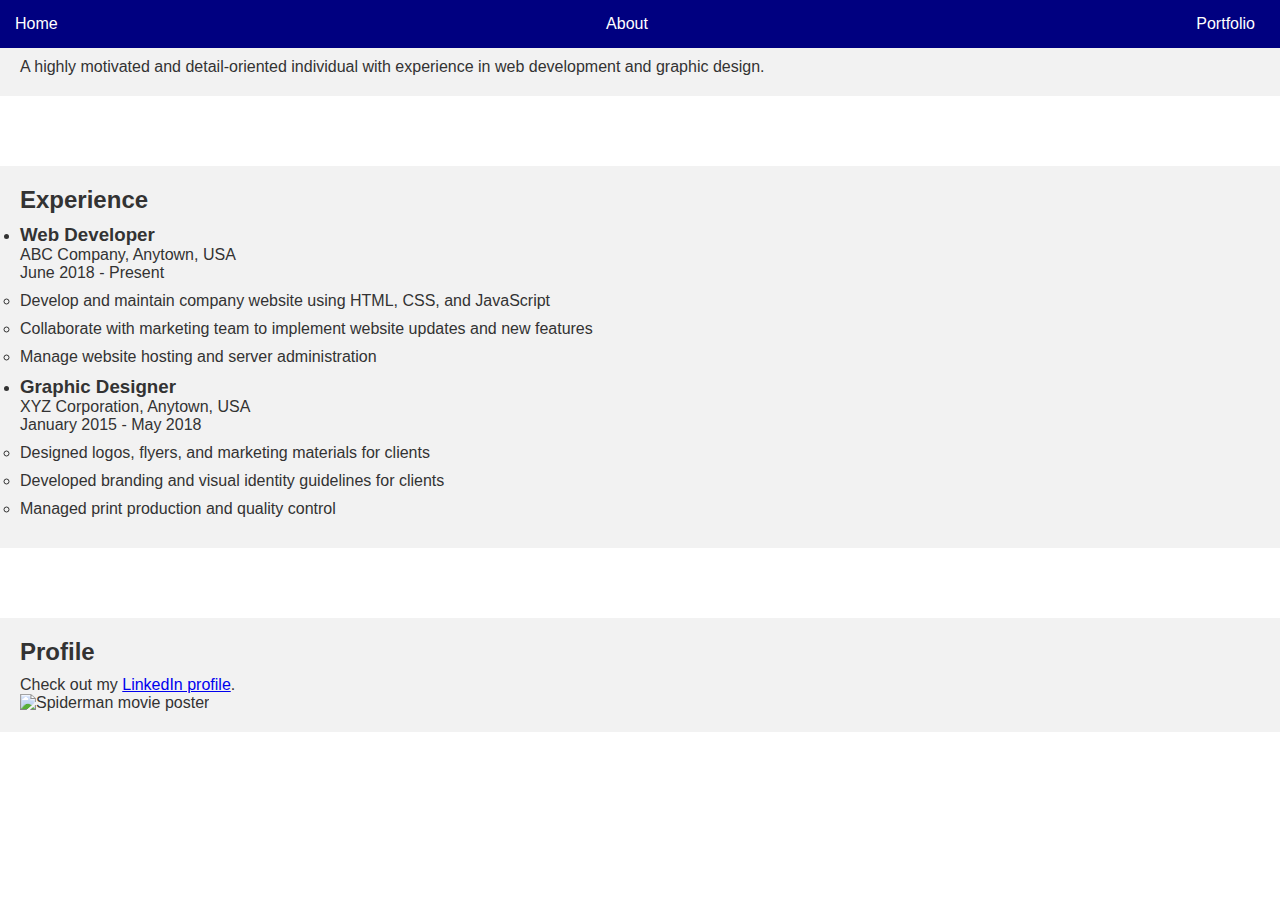
==== index.html @ d973f9e8 "changed stuff" ====
<!DOCTYPE html>
<html lang="en">
<head>
    <meta charset="UTF-8">
    <meta http-equiv="X-UA-Compatible" content="IE=edge">
    <meta name="viewport" content="width=device-width, initial-scale=1.0">
    <title>Document</title>
  <link rel="stylesheet" href="styles.css">
    <link rel="stylesheet" href="script.js">
  
</head>
<body>
    <nav>
        <a href="index.html">Home</a>
        <a href="about.html">About</a>
        <a href="portfolio.html">Portfolio</a>
    </nav>
    <section>
      <h2>Summary</h2>
      <p>A highly motivated and detail-oriented individual with experience in web development and graphic design.</p>
    </section>
   <section>
      <h2>Experience</h2>
      <ul>
        <li>
          <h3>Web Developer</h3>
          <p>ABC Company, Anytown, USA</p>
          <p>June 2018 - Present</p>
          <ul>
            <li>Develop and maintain company website using HTML, CSS, and JavaScript</li>
            <li>Collaborate with marketing team to implement website updates and new features</li>
            <li>Manage website hosting and server administration</li>
          </ul>
        </li>
        <li>
          <h3>Graphic Designer</h3>
          <p>XYZ Corporation, Anytown, USA</p>
          <p>January 2015 - May 2018</p>
          <ul>
            <li>Designed logos, flyers, and marketing materials for clients</li>
            <li>Developed branding and visual identity guidelines for clients</li>
            <li>Managed print production and quality control</li>
          </ul>
        </li>
      </ul>
    </section>
   <section>
      <h2>Profile</h2>
      <p>Check out my <a href="#">LinkedIn profile</a>.</p>
      <img src="https://external-content.duckduckgo.com/iu/?u=http%3A%2F%2Fwww.designbolts.com%2Fwp-content%2Fuploads%2F2019%2F02%2FSpider-Man-Far-From-Home-Movie-2019-Desktop-Wallpapers-HD-3-1.jpg&f=1&nofb=1&ipt=0f1af00e0bac3c87b105016618ef4537102a49efaf25d2584932bf85f6f2cf4a&ipo=images" alt="Spiderman movie poster">
    </section>
</body>
</html>
---- styles.css ----
/* Resetting some default styles */
* {
  box-sizing: border-box;
  margin: 0;
  padding: 0;
}

/* Setting default font family and color */
body {
  font-family: Arial, sans-serif;
  color: #333;
}

/* Styling the navigation bar */
nav {
  background-color: navy;
  display: flex;
  justify-content: space-between;
  align-items: center;
  padding: 10px;
  position: fixed;
  top: 0;
  width: 100%;
}

nav a {
  color: white;
  text-decoration: none;
  margin-right: 10px;
  padding: 5px;
}

nav a:hover {
  background-color: lightblue;
}

/* Styling the sections */
section {
  background-color: #f2f2f2;
  padding: 20px;
  margin-top: 70px;
}

section:first-of-type {
  margin-top: 0;
}

section h2 {
  margin-bottom: 10px;
}

section ul {
  margin-top: 10px;
}

section li {
  margin-bottom: 10px;
}

section img {
  max-width: 100%;
  max-height: 200px;
  position: relative;
  top: 0;
  left: 0;
}

/* Media query for responsive nav bar */
@media screen and (max-width: 480px) {
  nav {
    flex-direction: column;
    align-items: flex-start;
    padding: 10px 20px;
  }

  nav a {
    margin-right: 0;
    margin-bottom: 10px;
  }
}
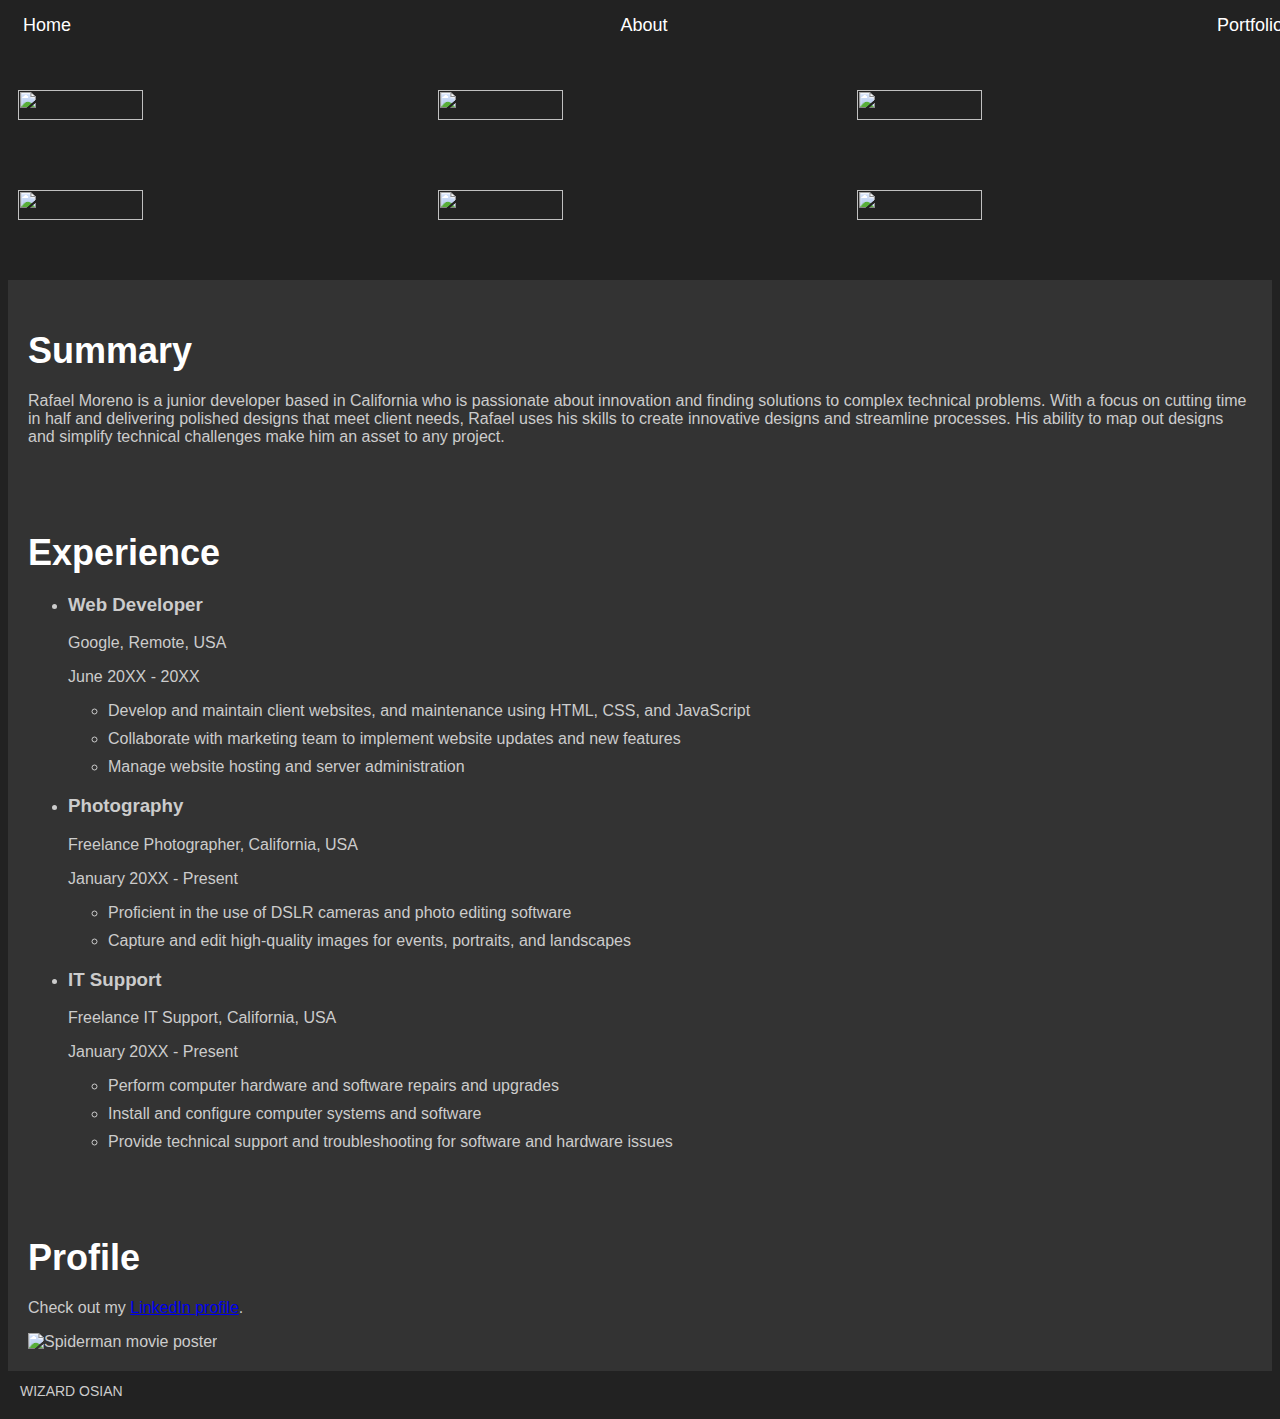
==== commit 926b2106: "added a banner and adjusted some content" ====
--- a/index.html
+++ b/index.html
@@ -15,39 +15,63 @@
         <a href="about.html">About</a>
         <a href="portfolio.html">Portfolio</a>
     </nav>
+    <hr style="background-color:black;">
+    <hr>
+    <div class="banner">
+        <div class="collage">
+          <img src="https://images.unsplash.com/photo-1598057327499-d4189dede036?ixlib=rb-4.0.3&ixid=MnwxMjA3fDB8MHxwaG90by1wYWdlfHx8fGVufDB8fHx8&auto=format&fit=crop&w=774&q=80">
+          <img src="https://images.unsplash.com/photo-1531569696811-22fd21449dd1?ixlib=rb-4.0.3&ixid=MnwxMjA3fDB8MHxwaG90by1wYWdlfHx8fGVufDB8fHx8&auto=format&fit=crop&w=1035&q=80">
+          <img src="https://images.unsplash.com/photo-1519564463853-62962823fb39?ixlib=rb-4.0.3&ixid=MnwxMjA3fDB8MHxwaG90by1wYWdlfHx8fGVufDB8fHx8&auto=format&fit=crop&w=2833&q=80">
+          <img src="https://images.unsplash.com/photo-1569917761723-0a168f30c01c?ixlib=rb-4.0.3&ixid=MnwxMjA3fDB8MHxwaG90by1wYWdlfHx8fGVufDB8fHx8&auto=format&fit=crop&w=2071&q=80">
+          <img src="https://images.unsplash.com/photo-1624355834445-ec4f2ee30e5e?ixlib=rb-4.0.3&ixid=MnwxMjA3fDB8MHxwaG90by1wYWdlfHx8fGVufDB8fHx8&auto=format&fit=crop&w=2070&q=80">
+          <img src="https://images.unsplash.com/photo-1502675135487-e971002a6adb?ixlib=rb-4.0.3&ixid=MnwxMjA3fDB8MHxwaG90by1wYWdlfHx8fGVufDB8fHx8&auto=format&fit=crop&w=776&q=80">
+        </div>
+      </div>
+      
     <section>
       <h2>Summary</h2>
-      <p>A highly motivated and detail-oriented individual with experience in web development and graphic design.</p>
+      <p>Rafael Moreno is a junior developer based in California who is passionate about innovation and finding solutions to complex technical problems. With a focus on cutting time in half and delivering polished designs that meet client needs, Rafael uses his skills to create innovative designs and streamline processes. His ability to map out designs and simplify technical challenges make him an asset to any project.</p>
     </section>
-   <section>
-      <h2>Experience</h2>
-      <ul>
-        <li>
-          <h3>Web Developer</h3>
-          <p>ABC Company, Anytown, USA</p>
-          <p>June 2018 - Present</p>
-          <ul>
-            <li>Develop and maintain company website using HTML, CSS, and JavaScript</li>
-            <li>Collaborate with marketing team to implement website updates and new features</li>
-            <li>Manage website hosting and server administration</li>
-          </ul>
-        </li>
-        <li>
-          <h3>Graphic Designer</h3>
-          <p>XYZ Corporation, Anytown, USA</p>
-          <p>January 2015 - May 2018</p>
-          <ul>
-            <li>Designed logos, flyers, and marketing materials for clients</li>
-            <li>Developed branding and visual identity guidelines for clients</li>
-            <li>Managed print production and quality control</li>
-          </ul>
-        </li>
-      </ul>
-    </section>
+    <section>
+        <h2>Experience</h2>
+        <ul>
+          <li>
+            <h3>Web Developer</h3>
+            <p>Google, Remote, USA</p>
+            <p>June 20XX - 20XX</p>
+            <ul>
+              <li>Develop and maintain client websites, and maintenance using HTML, CSS, and JavaScript</li>
+              <li>Collaborate with marketing team to implement website updates and new features</li>
+              <li>Manage website hosting and server administration</li>
+            </ul>
+          </li>
+          <li>
+            <h3>Photography</h3>
+            <p>Freelance Photographer, California, USA</p>
+            <p>January 20XX - Present</p>
+            <ul>
+              <li>Proficient in the use of DSLR cameras and photo editing software</li>
+              <li>Capture and edit high-quality images for events, portraits, and landscapes</li>
+            </ul>
+          </li>
+          <li>
+            <h3>IT Support</h3>
+            <p>Freelance IT Support, California, USA</p>
+            <p>January 20XX - Present</p>
+            <ul>
+              <li>Perform computer hardware and software repairs and upgrades</li>
+              <li>Install and configure computer systems and software</li>
+              <li>Provide technical support and troubleshooting for software and hardware issues</li>
+            </ul>
+          </li>
+        </ul>
+      </section>
+      
    <section>
       <h2>Profile</h2>
       <p>Check out my <a href="#">LinkedIn profile</a>.</p>
-      <img src="https://external-content.duckduckgo.com/iu/?u=http%3A%2F%2Fwww.designbolts.com%2Fwp-content%2Fuploads%2F2019%2F02%2FSpider-Man-Far-From-Home-Movie-2019-Desktop-Wallpapers-HD-3-1.jpg&f=1&nofb=1&ipt=0f1af00e0bac3c87b105016618ef4537102a49efaf25d2584932bf85f6f2cf4a&ipo=images" alt="Spiderman movie poster">
+      <img src="https://external-content.duckduckgo.com/iu/?u=https%3A%2F%2Ftse1.mm.bing.net%2Fth%3Fid%3DOIP.JUV3COHIgdNQegdFpcqbBwHaHa%26pid%3DApi%26h%3D160&f=1&ipt=1775d95047e68c410b04f6fbb037222f8dfd7c8ed63e5307d7cb8457ed2f163e&ipo=images" alt="Spiderman movie poster">
     </section>
+  <footer> WIZARD OSIAN</footer>
 </body>
 </html>--- a/styles.css
+++ b/styles.css
@@ -1,80 +1,141 @@
 /* Resetting some default styles */
-* {
-  box-sizing: border-box;
-  margin: 0;
-  padding: 0;
-}
 
 /* Setting default font family and color */
 body {
-  font-family: Arial, sans-serif;
-  color: #333;
-}
-
-/* Styling the navigation bar */
-nav {
-  background-color: navy;
-  display: flex;
-  justify-content: space-between;
-  align-items: center;
-  padding: 10px;
-  position: fixed;
-  top: 0;
-  width: 100%;
-}
-
-nav a {
-  color: white;
-  text-decoration: none;
-  margin-right: 10px;
-  padding: 5px;
-}
-
-nav a:hover {
-  background-color: lightblue;
-}
-
-/* Styling the sections */
-section {
-  background-color: #f2f2f2;
-  padding: 20px;
-  margin-top: 70px;
-}
-
-section:first-of-type {
-  margin-top: 0;
-}
-
-section h2 {
-  margin-bottom: 10px;
-}
-
-section ul {
-  margin-top: 10px;
-}
-
-section li {
-  margin-bottom: 10px;
-}
-
-section img {
-  max-width: 100%;
-  max-height: 200px;
-  position: relative;
-  top: 0;
-  left: 0;
-}
-
-/* Media query for responsive nav bar */
-@media screen and (max-width: 480px) {
+    font-family: Arial, sans-serif;
+    color: #ccc;
+    background-color: #222;
+  }
+  
+  /* Styling the navigation bar */
   nav {
-    flex-direction: column;
-    align-items: flex-start;
-    padding: 10px 20px;
+    background-color: #222;
+    display: flex;
+    justify-content: space-between;
+    align-items: center;
+    padding: 10px;
+    position: fixed;
+    top: 0;
+    width: 100%;
+    z-index: 999;
   }
-
+  
   nav a {
-    margin-right: 0;
+    color: #fff;
+    text-decoration: none;
+    margin-right: 10px;
+    padding: 5px;
+    font-size: 18px;
+  }
+  
+  nav a:hover {
+    background-color: #00d9ff;
+  }
+  
+  /* Styling the banner */
+  .banner {
+    position: relative;
+    height: 200px;
+    overflow: hidden;
+    margin-top: 60px; /* Adjust this value based on the height of your nav bar */
+  }
+  
+      
+      .collage {
+        display: flex;
+        flex-wrap: wrap;
+        justify-content: space-between;
+        align-content: space-between;
+        width: calc(100% - 20px);
+        height: calc(100% - 20px);
+        padding: 10px;
+        margin: 0 auto;
+        box-shadow: 0 2px 4px rgba(0,0,0,0.4);
+      }
+      
+      .collage img {
+        width: calc(33.33% - 10px);
+        height: calc(50% - 10px);
+        object-fit: cover;
+        object-position: center;
+      }
+  
+  /* Styling the sections */
+  section {
+    background-color: #333;
+    padding: 20px;
+  }
+  
+  section:first-of-type {
+    margin-top: 0;
+  }
+  
+  section h2 {
+    margin-bottom: 20px;
+    color: #fff;
+    font-size: 36px;
+  }
+  
+  section ul {
+    margin-top: 10px;
+  }
+  
+  section li {
     margin-bottom: 10px;
   }
-}
+  
+  section img {
+    max-width: 100%;
+    max-height: 200px;
+    position: relative;
+    top: 0;
+    left: 0;
+  }
+  
+  /* Media query for responsive nav bar */
+  @media screen and (max-width: 480px) {
+    nav {
+      flex-direction: column;
+      align-items: flex-start;
+      padding: 10px 20px;
+    }
+  
+    nav a {
+      margin-right: 0;
+      margin-bottom: 10px;
+    }
+  }
+  
+  footer {
+    display: flex;
+    justify-content: space-between;
+    align-items: center;
+    background-color: #222;
+    color: #ccc;
+    font-size: 14px;
+    padding: 12px;
+  }
+  
+  footer a {
+    color: #00d9ff;
+    text-decoration: none;
+  }
+  
+  footer a:hover {
+    text-decoration: underline;
+  }
+  
+  footer p {
+    margin: 0;
+  }
+  
+  footer span {
+    display: inline-block;
+    margin-right: 8px;
+  }
+  
+  footer i {
+    font-size: 16px;
+    margin-right: 4px;
+  }
+  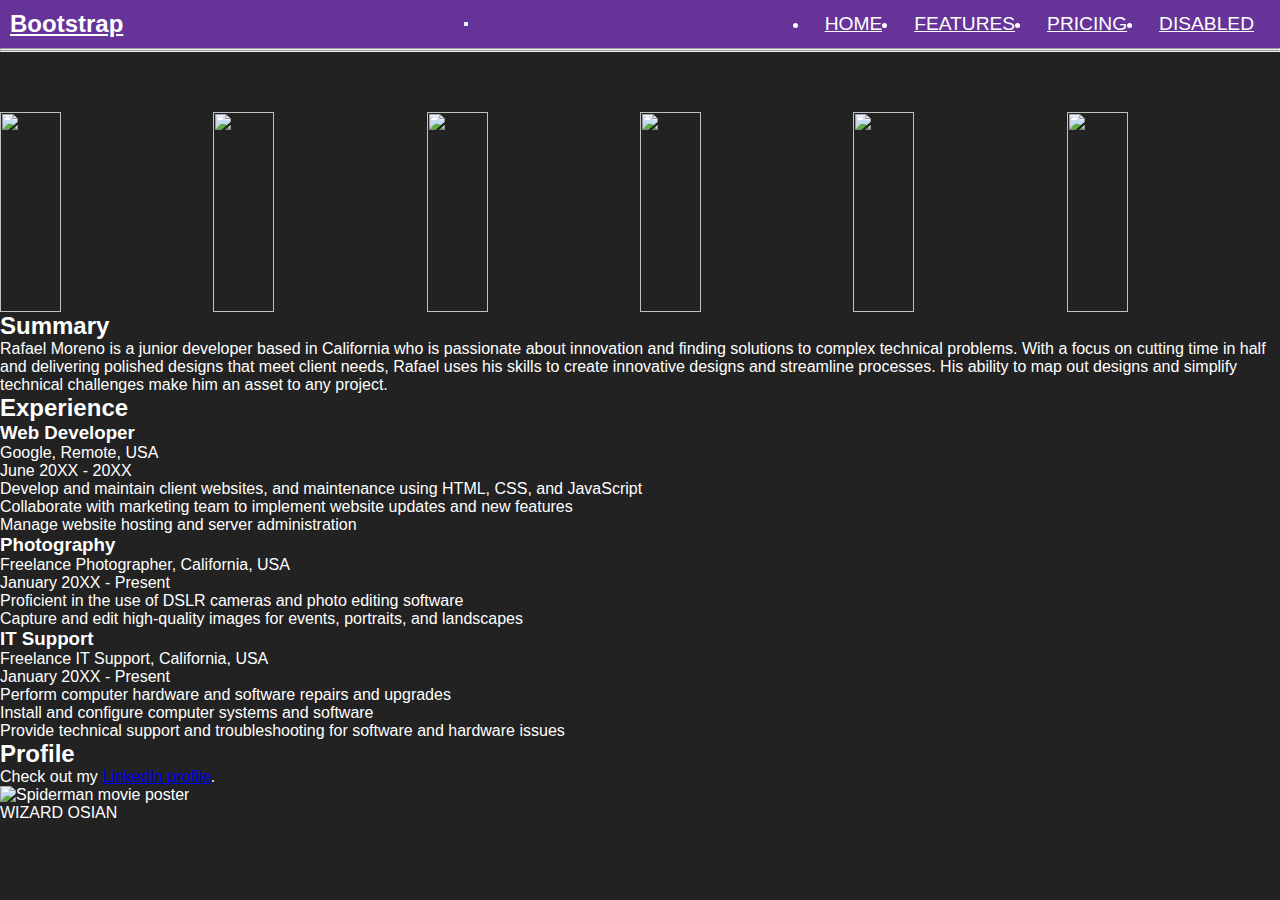
==== commit 1e4d943b: "a new way" ====
--- a/index.html
+++ b/index.html
@@ -10,23 +10,42 @@
   
 </head>
 <body>
-    <nav>
-        <a href="index.html">Home</a>
-        <a href="about.html">About</a>
-        <a href="portfolio.html">Portfolio</a>
-    </nav>
+  <nav class="navbar navbar-expand-md navbar-light bg-light">
+    <a class="navbar-brand" href="#">Bootstrap</a>
+    <button class="navbar-toggler" type="button" data-toggle="collapse" data-target="#navbarNav" aria-controls="navbarNav" aria-expanded="false" aria-label="Toggle navigation">
+      <span class="navbar-toggler-icon"></span>
+    </button>
+  
+    <div class="collapse navbar-collapse" id="navbarNav">
+      <ul class="navbar-nav ml-auto">
+        <li class="nav-item active">
+          <a class="nav-link" href="#">Home</a>
+        </li>
+        <li class="nav-item">
+          <a class="nav-link" href="#">Features</a>
+        </li>
+        <li class="nav-item">
+          <a class="nav-link" href="#">Pricing</a>
+        </li>
+        <li class="nav-item">
+          <a class="nav-link" href="#">Disabled</a>
+        </li>
+      </ul>
+    </div>
+  </nav>
+  
     <hr style="background-color:black;">
     <hr>
     <div class="banner">
-        <div class="collage">
-          <img src="https://images.unsplash.com/photo-1598057327499-d4189dede036?ixlib=rb-4.0.3&ixid=MnwxMjA3fDB8MHxwaG90by1wYWdlfHx8fGVufDB8fHx8&auto=format&fit=crop&w=774&q=80">
-          <img src="https://images.unsplash.com/photo-1531569696811-22fd21449dd1?ixlib=rb-4.0.3&ixid=MnwxMjA3fDB8MHxwaG90by1wYWdlfHx8fGVufDB8fHx8&auto=format&fit=crop&w=1035&q=80">
-          <img src="https://images.unsplash.com/photo-1519564463853-62962823fb39?ixlib=rb-4.0.3&ixid=MnwxMjA3fDB8MHxwaG90by1wYWdlfHx8fGVufDB8fHx8&auto=format&fit=crop&w=2833&q=80">
-          <img src="https://images.unsplash.com/photo-1569917761723-0a168f30c01c?ixlib=rb-4.0.3&ixid=MnwxMjA3fDB8MHxwaG90by1wYWdlfHx8fGVufDB8fHx8&auto=format&fit=crop&w=2071&q=80">
-          <img src="https://images.unsplash.com/photo-1624355834445-ec4f2ee30e5e?ixlib=rb-4.0.3&ixid=MnwxMjA3fDB8MHxwaG90by1wYWdlfHx8fGVufDB8fHx8&auto=format&fit=crop&w=2070&q=80">
-          <img src="https://images.unsplash.com/photo-1502675135487-e971002a6adb?ixlib=rb-4.0.3&ixid=MnwxMjA3fDB8MHxwaG90by1wYWdlfHx8fGVufDB8fHx8&auto=format&fit=crop&w=776&q=80">
-        </div>
+      <div class="collage">
+        <img src="https://images.unsplash.com/photo-1598057327499-d4189dede036?ixlib=rb-4.0.3&ixid=MnwxMjA3fDB8MHxwaG90by1wYWdlfHx8fGVufDB8fHx8&auto=format&fit=crop&w=774&q=80">
+        <img src="https://images.unsplash.com/photo-1531569696811-22fd21449dd1?ixlib=rb-4.0.3&ixid=MnwxMjA3fDB8MHxwaG90by1wYWdlfHx8fGVufDB8fHx8&auto=format&fit=crop&w=1035&q=80">
+        <img src="https://images.unsplash.com/photo-1519564463853-62962823fb39?ixlib=rb-4.0.3&ixid=MnwxMjA3fDB8MHxwaG90by1wYWdlfHx8fGVufDB8fHx8&auto=format&fit=crop&w=2833&q=80">
+        <img src="https://images.unsplash.com/photo-1569917761723-0a168f30c01c?ixlib=rb-4.0.3&ixid=MnwxMjA3fDB8MHxwaG90by1wYWdlfHx8fGVufDB8fHx8&auto=format&fit=crop&w=2071&q=80">
+        <img src="https://images.unsplash.com/photo-1624355834445-ec4f2ee30e5e?ixlib=rb-4.0.3&ixid=MnwxMjA3fDB8MHxwaG90by1wYWdlfHx8fGVufDB8fHx8&auto=format&fit=crop&w=2070&q=80">
+        <img src="https://images.unsplash.com/photo-1502675135487-e971002a6adb?ixlib=rb-4.0.3&ixid=MnwxMjA3fDB8MHxwaG90by1wYWdlfHx8fGVufDB8fHx8&auto=format&fit=crop&w=776&q=80">
       </div>
+    </div>
       
     <section>
       <h2>Summary</h2>
--- a/styles.css
+++ b/styles.css
@@ -1,141 +1,135 @@
 /* Resetting some default styles */
+* {
+  margin: 0;
+  padding: 0;
+  box-sizing: border-box;
+}
 
 /* Setting default font family and color */
 body {
-    font-family: Arial, sans-serif;
-    color: #ccc;
-    background-color: #222;
+  font-family: Arial, sans-serif;
+  color: #fff;
+  background-color: #222;
+}
+
+/* Styling the navigation bar */
+.navbar {
+  background-color: #663399;
+  display: flex;
+  justify-content: space-between;
+  align-items: center;
+  padding: 10px;
+}
+
+.navbar-brand {
+  color: #fff;
+  font-weight: bold;
+  font-size: 1.5rem;
+}
+
+.nav-link {
+  color: #fff;
+  font-size: 1.2rem;
+  margin-left: 1rem;
+  text-transform: uppercase;
+}
+
+.nav-link:hover {
+  color: #f5f5f5;
+}
+
+.navbar-toggler-icon {
+  display: none;
+}
+
+@media screen and (max-width: 768px) {
+  .navbar-nav {
+    display: none;
   }
-  
-  /* Styling the navigation bar */
-  nav {
-    background-color: #222;
-    display: flex;
-    justify-content: space-between;
-    align-items: center;
-    padding: 10px;
-    position: fixed;
+
+  .navbar-toggler {
+    display: block;
+    background-color: #fff;
+    border: none;
+    padding: 6px;
+  }
+
+  .navbar-toggler:hover {
+    background-color: #f5f5f5;
+  }
+
+  .navbar-toggler-icon {
+    display: block;
+    width: 20px;
+    height: 2px;
+    background-color: #333;
+    position: relative;
+    top: 9px;
+  }
+
+  .navbar-toggler-icon::before,
+  .navbar-toggler-icon::after {
+    content: "";
+    display: block;
+    width: 100%;
+    height: 100%;
+    background-color: #333;
+    position: absolute;
+    left: 0;
+    transition: transform 0.3s ease-out;
+  }
+
+  .navbar-toggler-icon::before {
+    top: -6px;
+  }
+
+  .navbar-toggler-icon::after {
+    bottom: -6px;
+  }
+
+  .navbar-toggler.collapsed .navbar-toggler-icon::before {
+    transform: rotate(45deg);
     top: 0;
-    width: 100%;
-    z-index: 999;
   }
-  
-  nav a {
-    color: #fff;
-    text-decoration: none;
-    margin-right: 10px;
-    padding: 5px;
-    font-size: 18px;
+
+  .navbar-toggler.collapsed .navbar-toggler-icon::after {
+    transform: rotate(-45deg);
+    bottom: 0;
   }
-  
-  nav a:hover {
-    background-color: #00d9ff;
+}
+
+.navbar-nav {
+  display: flex;
+  justify-content: center;
+}
+
+.nav-item {
+  margin-right: 1rem;
+}
+
+@media screen and (max-width: 768px) {
+  .nav-item {
+    margin-right: 0;
+    margin-bottom: 0.5rem;
   }
-  
-  /* Styling the banner */
-  .banner {
-    position: relative;
-    height: 200px;
-    overflow: hidden;
-    margin-top: 60px; /* Adjust this value based on the height of your nav bar */
-  }
-  
-      
-      .collage {
-        display: flex;
-        flex-wrap: wrap;
-        justify-content: space-between;
-        align-content: space-between;
-        width: calc(100% - 20px);
-        height: calc(100% - 20px);
-        padding: 10px;
-        margin: 0 auto;
-        box-shadow: 0 2px 4px rgba(0,0,0,0.4);
-      }
-      
-      .collage img {
-        width: calc(33.33% - 10px);
-        height: calc(50% - 10px);
-        object-fit: cover;
-        object-position: center;
-      }
-  
-  /* Styling the sections */
-  section {
-    background-color: #333;
-    padding: 20px;
-  }
-  
-  section:first-of-type {
-    margin-top: 0;
-  }
-  
-  section h2 {
-    margin-bottom: 20px;
-    color: #fff;
-    font-size: 36px;
-  }
-  
-  section ul {
-    margin-top: 10px;
-  }
-  
-  section li {
-    margin-bottom: 10px;
-  }
-  
-  section img {
-    max-width: 100%;
-    max-height: 200px;
-    position: relative;
-    top: 0;
-    left: 0;
-  }
-  
-  /* Media query for responsive nav bar */
-  @media screen and (max-width: 480px) {
-    nav {
-      flex-direction: column;
-      align-items: flex-start;
-      padding: 10px 20px;
-    }
-  
-    nav a {
-      margin-right: 0;
-      margin-bottom: 10px;
-    }
-  }
-  
-  footer {
-    display: flex;
-    justify-content: space-between;
-    align-items: center;
-    background-color: #222;
-    color: #ccc;
-    font-size: 14px;
-    padding: 12px;
-  }
-  
-  footer a {
-    color: #00d9ff;
-    text-decoration: none;
-  }
-  
-  footer a:hover {
-    text-decoration: underline;
-  }
-  
-  footer p {
-    margin: 0;
-  }
-  
-  footer span {
-    display: inline-block;
-    margin-right: 8px;
-  }
-  
-  footer i {
-    font-size: 16px;
-    margin-right: 4px;
-  }
-  +}
+.banner {
+  position: relative;
+  height: 200px;
+  overflow: hidden;
+  margin-top: 60px;
+}
+
+.collage {
+  display: flex;
+  justify-content: space-between;
+  align-items: center;
+  height: 100%;
+}
+
+.collage img {
+  width: calc(33.33% - 10px);
+  height: 100%;
+  object-fit: cover;
+  object-position: center;
+}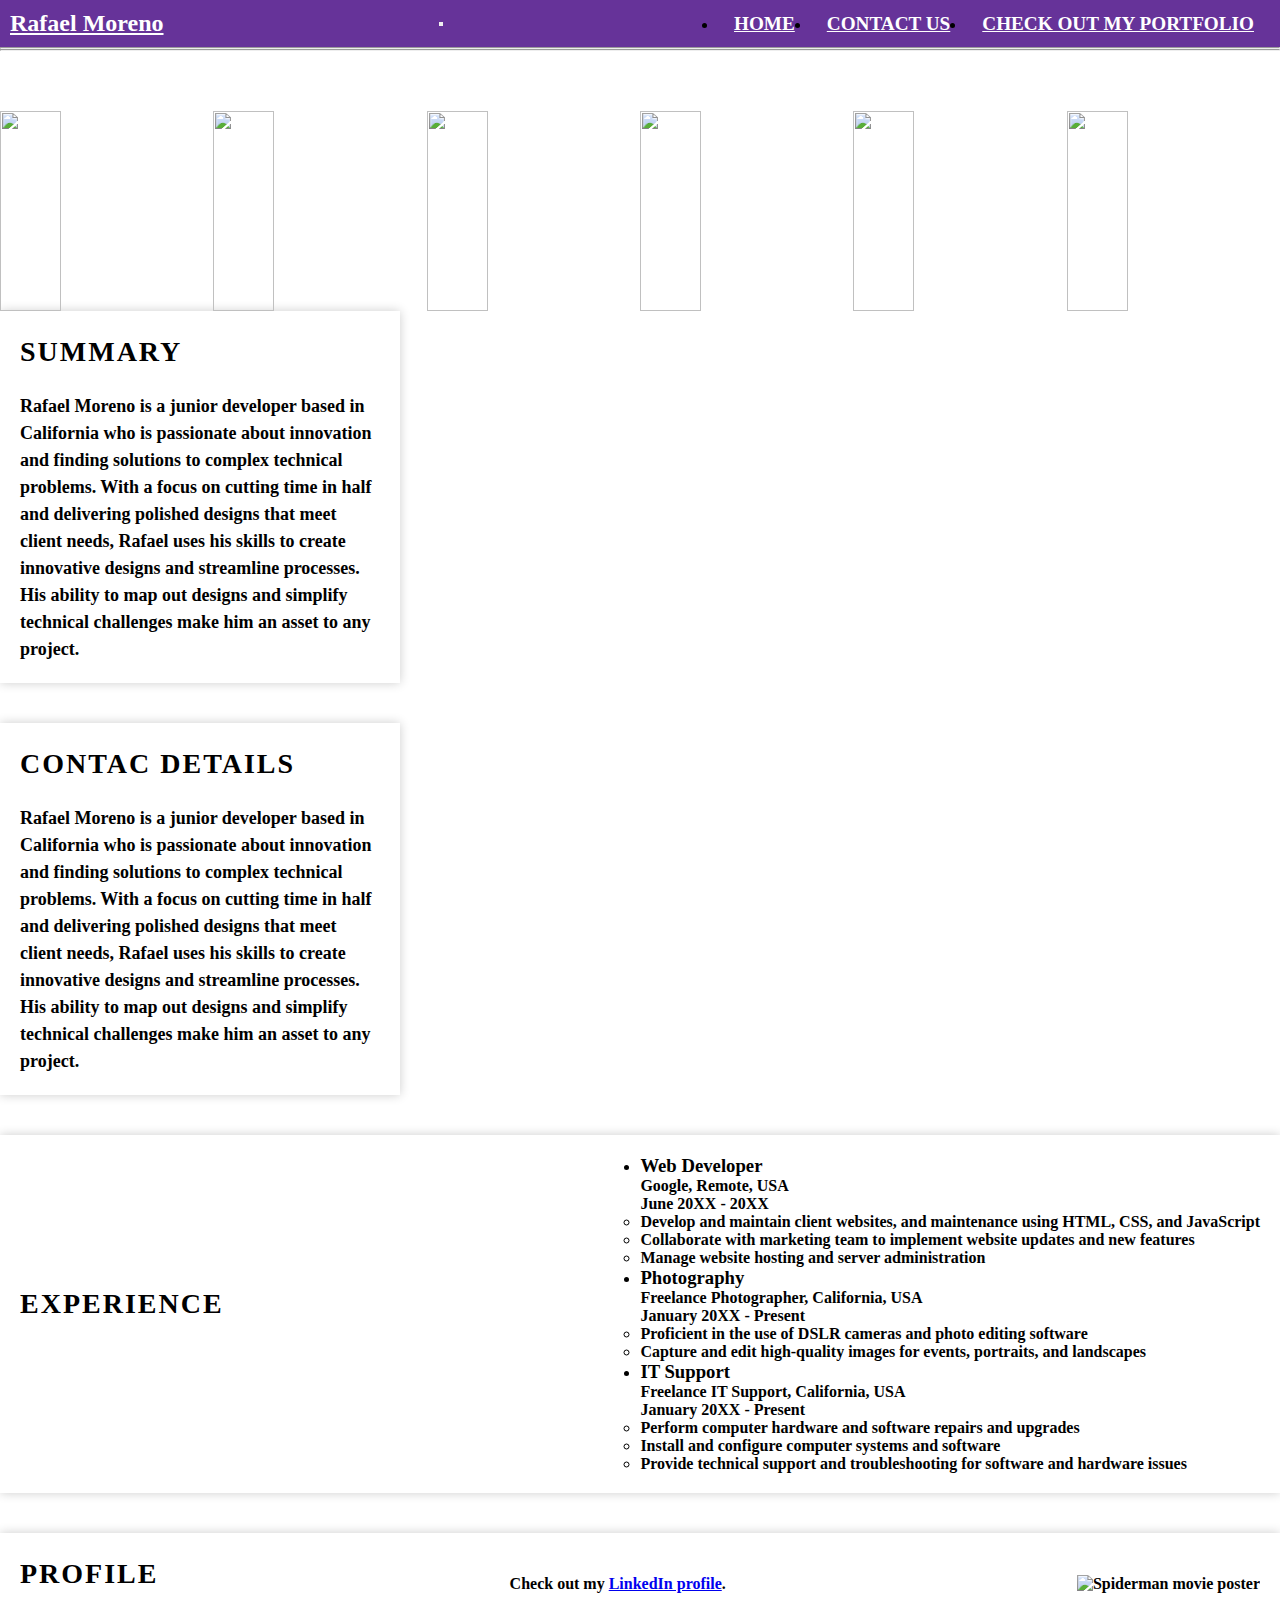
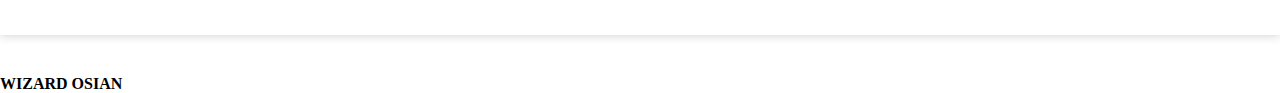
==== commit 75a44233: "made it better" ====
--- a/index.html
+++ b/index.html
@@ -11,7 +11,7 @@
 </head>
 <body>
   <nav class="navbar navbar-expand-md navbar-light bg-light">
-    <a class="navbar-brand" href="#">Bootstrap</a>
+    <a class="navbar-brand" href="#">Rafael Moreno</a>
     <button class="navbar-toggler" type="button" data-toggle="collapse" data-target="#navbarNav" aria-controls="navbarNav" aria-expanded="false" aria-label="Toggle navigation">
       <span class="navbar-toggler-icon"></span>
     </button>
@@ -19,17 +19,15 @@
     <div class="collapse navbar-collapse" id="navbarNav">
       <ul class="navbar-nav ml-auto">
         <li class="nav-item active">
-          <a class="nav-link" href="#">Home</a>
+          <a class="nav-link" href="index.html">Home</a>
         </li>
         <li class="nav-item">
-          <a class="nav-link" href="#">Features</a>
+          <a class="nav-link" href="about.html">Contact US</a>
         </li>
         <li class="nav-item">
-          <a class="nav-link" href="#">Pricing</a>
+          <a class="nav-link" href="portfolio.html">Check out my portfolio</a>
         </li>
-        <li class="nav-item">
-          <a class="nav-link" href="#">Disabled</a>
-        </li>
+        
       </ul>
     </div>
   </nav>
@@ -46,11 +44,16 @@
         <img src="https://images.unsplash.com/photo-1502675135487-e971002a6adb?ixlib=rb-4.0.3&ixid=MnwxMjA3fDB8MHxwaG90by1wYWdlfHx8fGVufDB8fHx8&auto=format&fit=crop&w=776&q=80">
       </div>
     </div>
-      
-    <section>
+    <div class="summary-container">
+      <div class="summary"><section>
       <h2>Summary</h2>
       <p>Rafael Moreno is a junior developer based in California who is passionate about innovation and finding solutions to complex technical problems. With a focus on cutting time in half and delivering polished designs that meet client needs, Rafael uses his skills to create innovative designs and streamline processes. His ability to map out designs and simplify technical challenges make him an asset to any project.</p>
-    </section>
+    </section></div>
+    <div class="summary"><section>
+      <h2>Contac Details</h2>
+      <p>Rafael Moreno is a junior developer based in California who is passionate about innovation and finding solutions to complex technical problems. With a focus on cutting time in half and delivering polished designs that meet client needs, Rafael uses his skills to create innovative designs and streamline processes. His ability to map out designs and simplify technical challenges make him an asset to any project.</p>
+    </section></div>
+    </div>
     <section>
         <h2>Experience</h2>
         <ul>
--- a/styles.css
+++ b/styles.css
@@ -7,9 +7,14 @@
 
 /* Setting default font family and color */
 body {
-  font-family: Arial, sans-serif;
-  color: #fff;
-  background-color: #222;
+  font-family: "Times New Roman", Times, serif;
+  color: black;
+  background-color: #fff;
+}
+
+/* Making all text bold */
+* {
+  font-weight: bold;
 }
 
 /* Styling the navigation bar */
@@ -23,7 +28,6 @@
 
 .navbar-brand {
   color: #fff;
-  font-weight: bold;
   font-size: 1.5rem;
 }
 
@@ -113,6 +117,8 @@
     margin-bottom: 0.5rem;
   }
 }
+
+/* Banner styles */
 .banner {
   position: relative;
   height: 200px;
@@ -132,4 +138,46 @@
   height: 100%;
   object-fit: cover;
   object-position: center;
-}+}
+
+/* Section styles */
+section {
+  padding: 20px;
+  margin-bottom: 40px;
+  background-color: #fff;
+  box-shadow: 0 0 10px rgba(0, 0, 0, 0.2);
+  display: flex;
+  flex-wrap: wrap;
+  justify-content: space-between;
+  align-items: center;
+}
+
+section h2 {
+  font-family: Georgia, serif;
+  margin-bottom: 20px;
+  font-weight: bold;
+  font-size: 28px;
+  text-align: center;
+  text-transform: uppercase;
+  letter-spacing: 2px;
+  line-height: 1.5;
+  color: black;
+}
+.summary {
+  width: 400px;
+  margin-right: 40px;
+  font-size: 18px;
+  line-height: 1.5;
+  text-align: relative;
+}
+.info-box {
+  background-color: #ccc;
+  color: #fff;
+  padding: 20px;
+  float: right;
+}
+.summary-container {
+  background-image: url('https://plus.unsplash.com/premium_photo-1670249421324-232b654455d0?ixlib=rb-4.0.3&ixid=MnwxMjA3fDB8MHxzZWFyY2h8N3x8Y29tcHV0ZXJzfGVufDB8fDB8fA%3D%3D&auto=format&fit=crop&w=800&q=60');
+  background-size: cover;
+  background-position: center;
+}
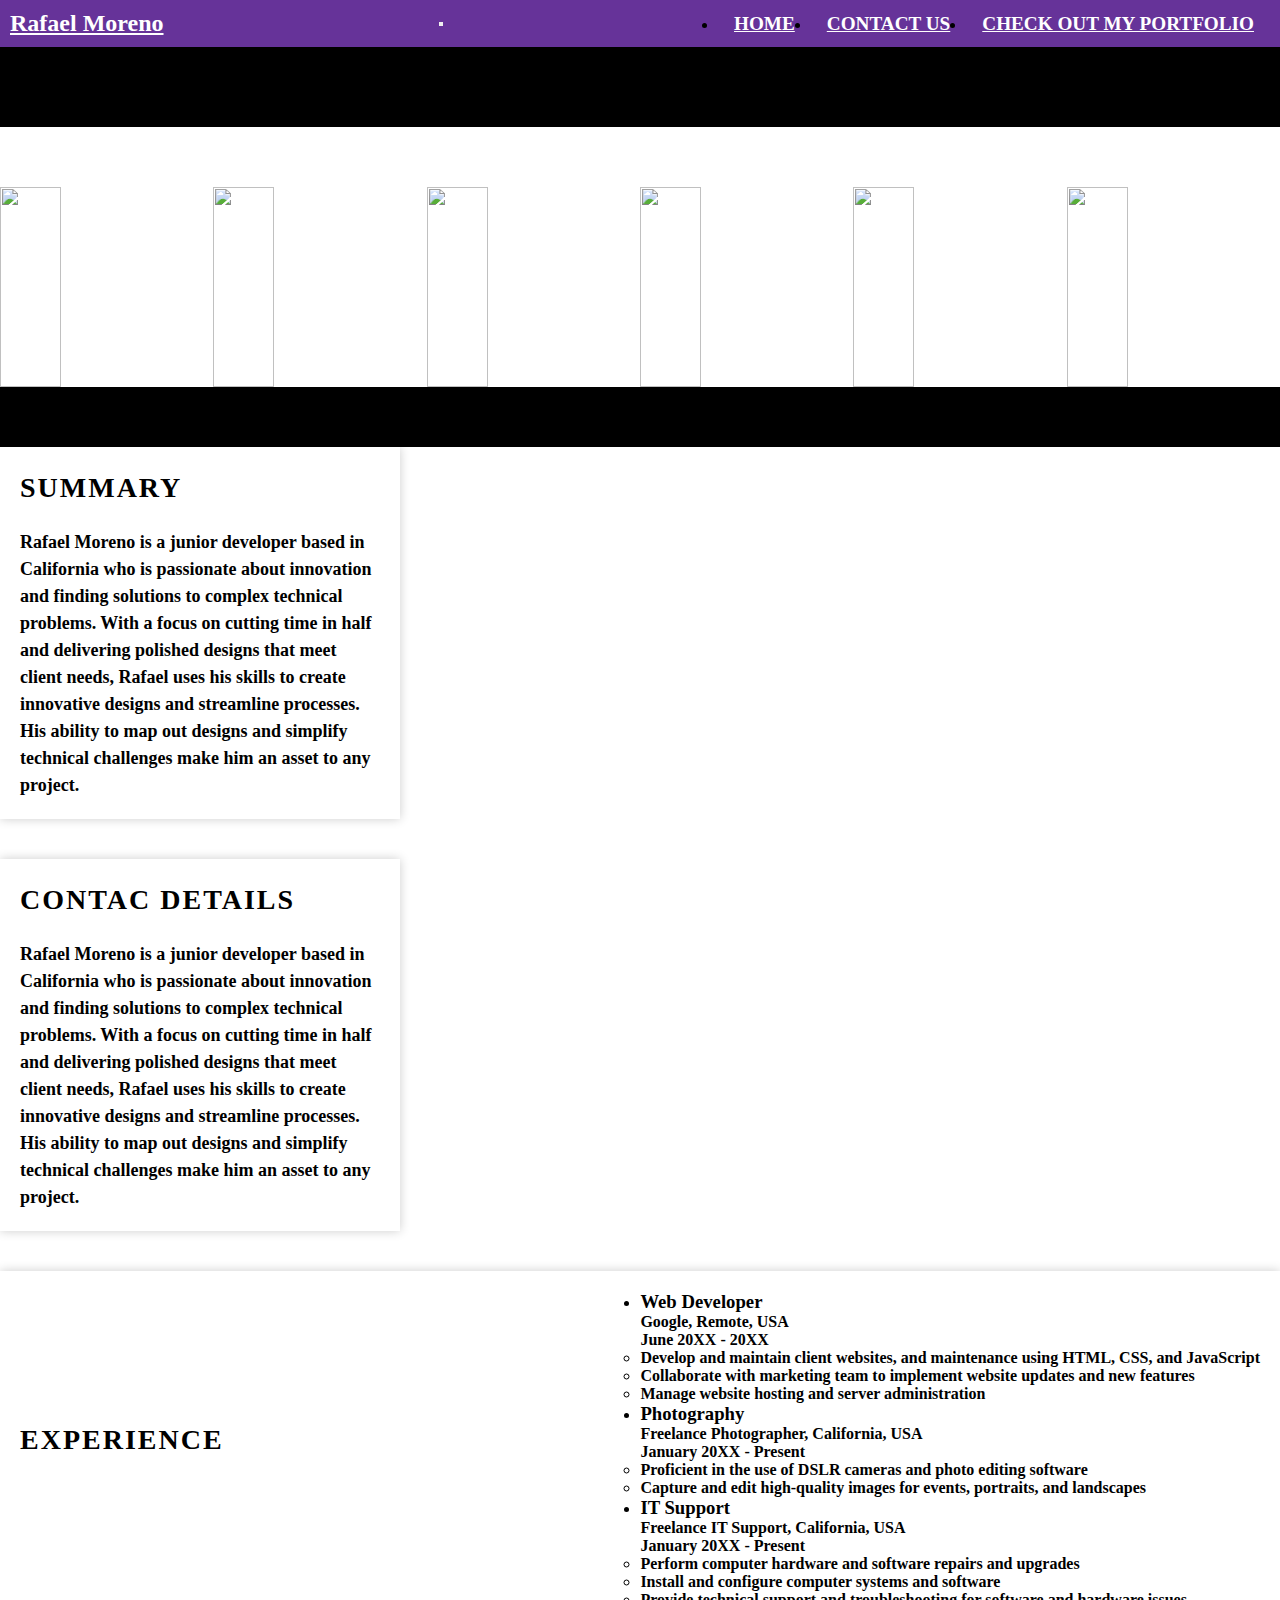
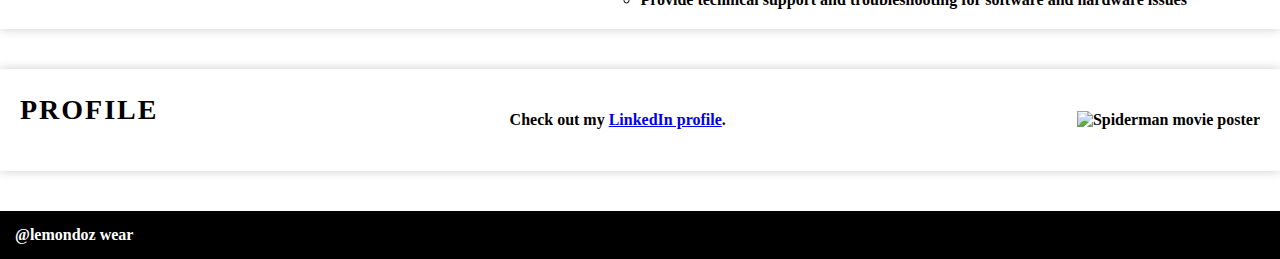
==== commit d4490975: "made it better" ====
--- a/index.html
+++ b/index.html
@@ -32,8 +32,7 @@
     </div>
   </nav>
   
-    <hr style="background-color:black;">
-    <hr>
+  <hr style="border:40px solid black;background-color:black;">
     <div class="banner">
       <div class="collage">
         <img src="https://images.unsplash.com/photo-1598057327499-d4189dede036?ixlib=rb-4.0.3&ixid=MnwxMjA3fDB8MHxwaG90by1wYWdlfHx8fGVufDB8fHx8&auto=format&fit=crop&w=774&q=80">
@@ -44,6 +43,7 @@
         <img src="https://images.unsplash.com/photo-1502675135487-e971002a6adb?ixlib=rb-4.0.3&ixid=MnwxMjA3fDB8MHxwaG90by1wYWdlfHx8fGVufDB8fHx8&auto=format&fit=crop&w=776&q=80">
       </div>
     </div>
+    <hr style="border:30px solid black;background-color:black;">
     <div class="summary-container">
       <div class="summary"><section>
       <h2>Summary</h2>
@@ -94,6 +94,6 @@
       <p>Check out my <a href="#">LinkedIn profile</a>.</p>
       <img src="https://external-content.duckduckgo.com/iu/?u=https%3A%2F%2Ftse1.mm.bing.net%2Fth%3Fid%3DOIP.JUV3COHIgdNQegdFpcqbBwHaHa%26pid%3DApi%26h%3D160&f=1&ipt=1775d95047e68c410b04f6fbb037222f8dfd7c8ed63e5307d7cb8457ed2f163e&ipo=images" alt="Spiderman movie poster">
     </section>
-  <footer> WIZARD OSIAN</footer>
+  <footer style="border:15px solid black;color:white;background-color:black;"> @lemondoz wear </footer>
 </body>
 </html>--- a/styles.css
+++ b/styles.css
@@ -177,7 +177,7 @@
   float: right;
 }
 .summary-container {
-  background-image: url('https://plus.unsplash.com/premium_photo-1670249421324-232b654455d0?ixlib=rb-4.0.3&ixid=MnwxMjA3fDB8MHxzZWFyY2h8N3x8Y29tcHV0ZXJzfGVufDB8fDB8fA%3D%3D&auto=format&fit=crop&w=800&q=60');
+  background-image: url('https://images.unsplash.com/photo-1525547719571-a2d4ac8945e2?ixlib=rb-4.0.3&ixid=MnwxMjA3fDB8MHxwaG90by1wYWdlfHx8fGVufDB8fHx8&auto=format&fit=crop&w=1064&q=80');
   background-size: cover;
   background-position: center;
 }
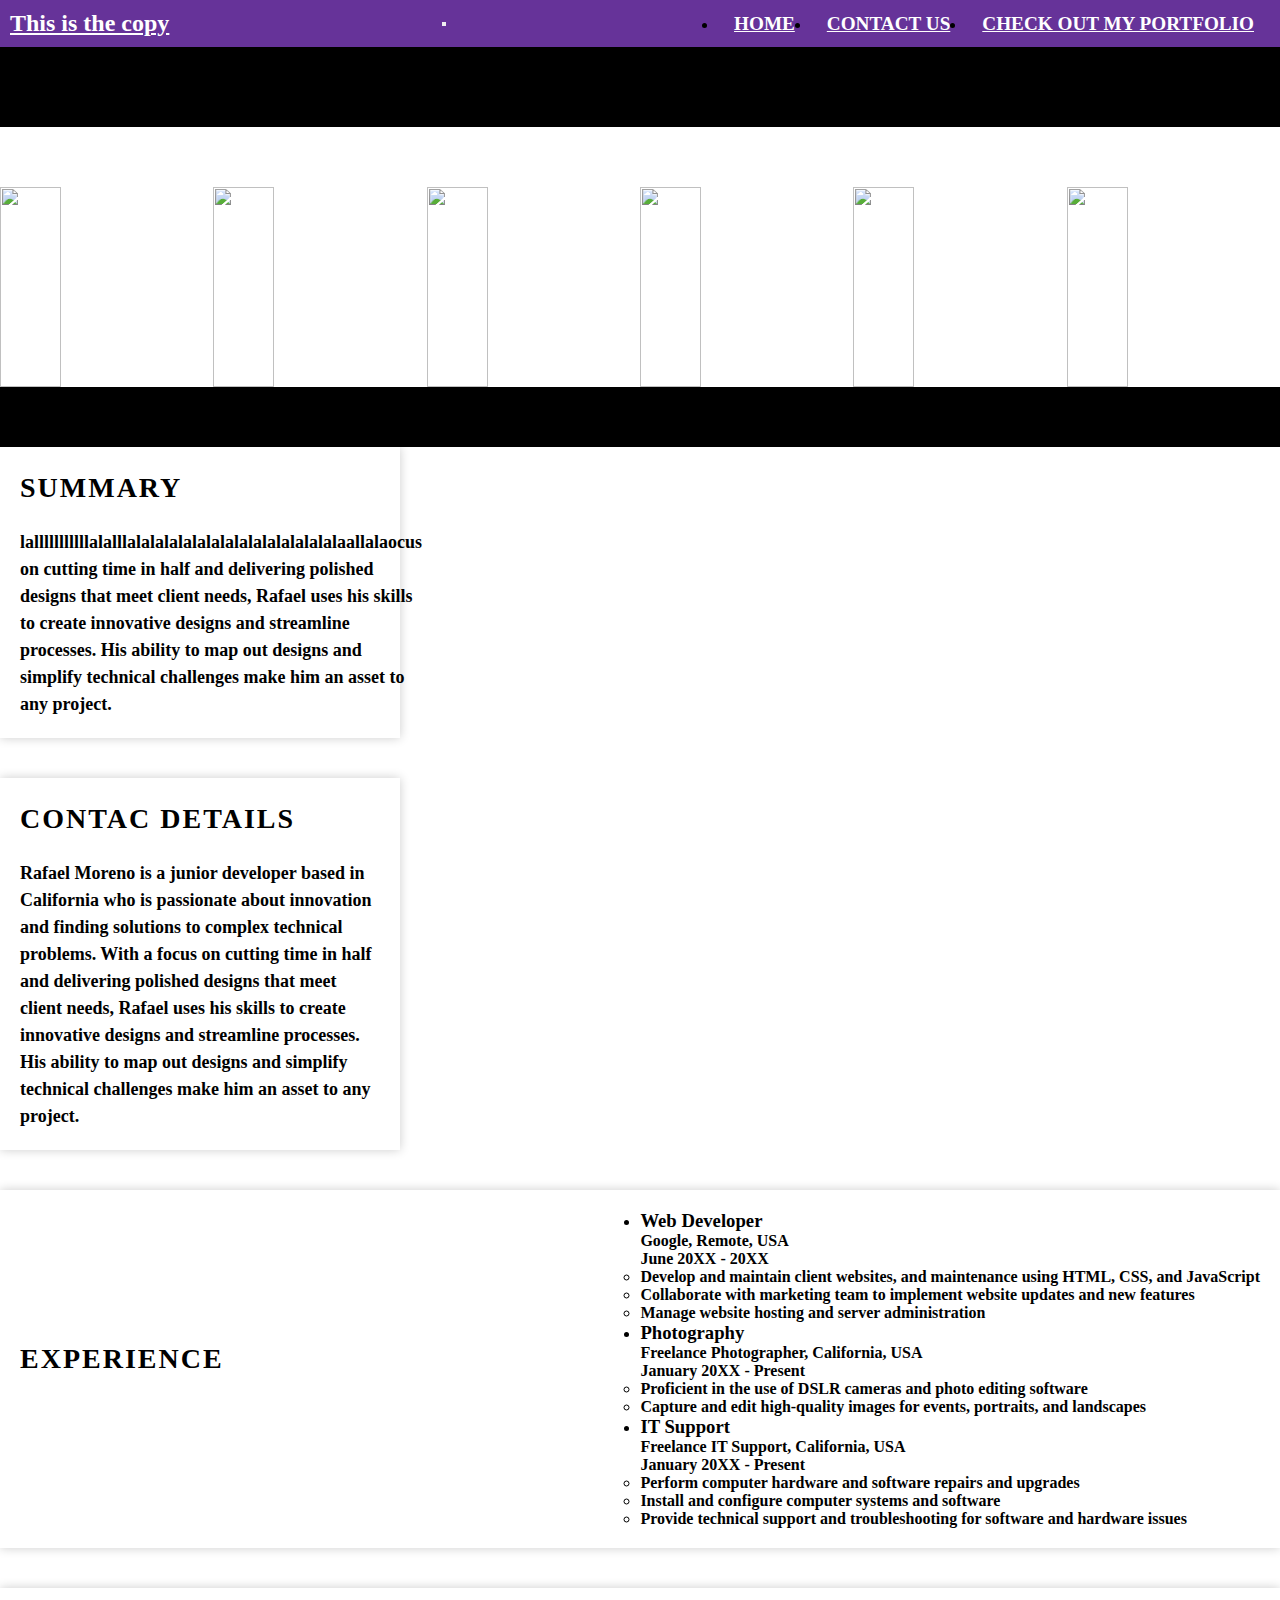
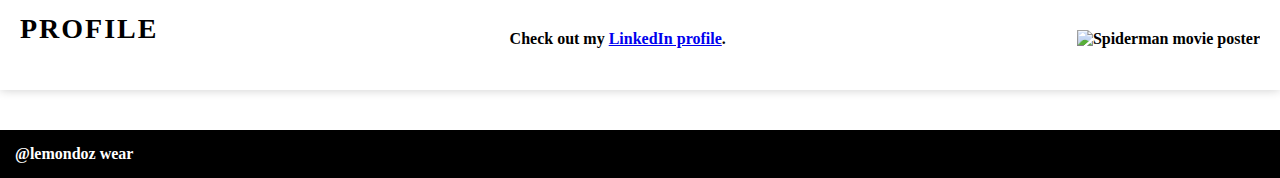
==== commit c8d43dd6: "red" ====
--- a/index.html
+++ b/index.html
@@ -11,7 +11,7 @@
 </head>
 <body>
   <nav class="navbar navbar-expand-md navbar-light bg-light">
-    <a class="navbar-brand" href="#">Rafael Moreno</a>
+    <a class="navbar-brand" href="#">This is the copy</a>
     <button class="navbar-toggler" type="button" data-toggle="collapse" data-target="#navbarNav" aria-controls="navbarNav" aria-expanded="false" aria-label="Toggle navigation">
       <span class="navbar-toggler-icon"></span>
     </button>
@@ -47,7 +47,7 @@
     <div class="summary-container">
       <div class="summary"><section>
       <h2>Summary</h2>
-      <p>Rafael Moreno is a junior developer based in California who is passionate about innovation and finding solutions to complex technical problems. With a focus on cutting time in half and delivering polished designs that meet client needs, Rafael uses his skills to create innovative designs and streamline processes. His ability to map out designs and simplify technical challenges make him an asset to any project.</p>
+      <p>lalllllllllllalalllalalalalalalalalalalalalalalalaallalaocus on cutting time in half and delivering polished designs that meet client needs, Rafael uses his skills to create innovative designs and streamline processes. His ability to map out designs and simplify technical challenges make him an asset to any project.</p>
     </section></div>
     <div class="summary"><section>
       <h2>Contac Details</h2>
